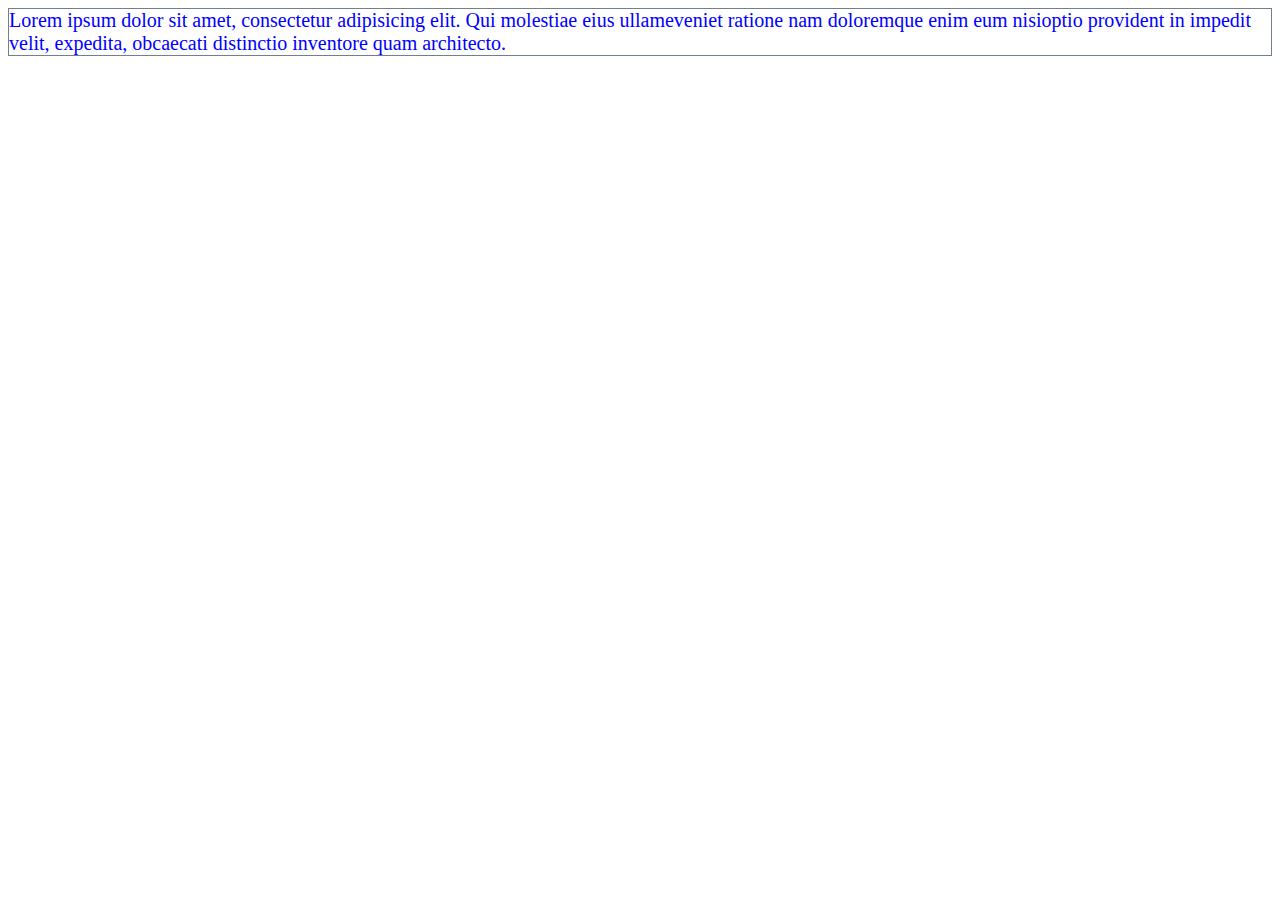
==== Front-end/css_basic.html @ dcbc1e2b "1.3.1) CSS 선언방법" ====
<html>
	<head>
		<style>
			div > p {
				font-size:20px;
			}
		</style>
		<link rel="stylesheet" href="css_basic.css">
	</head>
	<body>
		<div>
			<p style="color:blue;">
				Lorem ipsum dolor sit amet, consectetur adipisicing elit. Qui molestiae eius ullameveniet ratione nam doloremque enim eum nisioptio provident in impedit velit, expedita, obcaecati distinctio inventore quam architecto.
			</p>
		</div>
	</body>
</html>
---- Front-end/css_basic.css ----
div > p {
	border : 1px solid slategray;
}
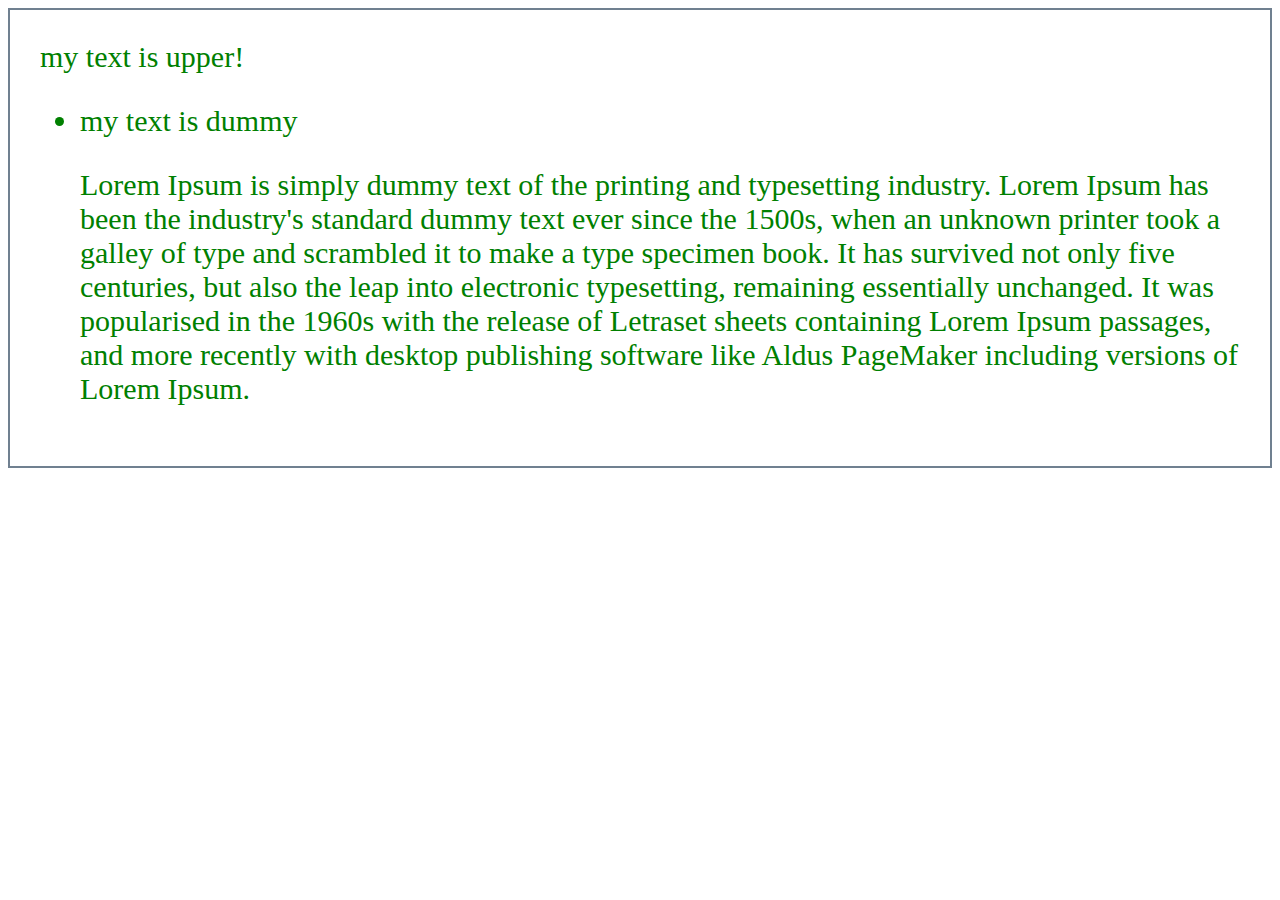
==== commit bb8297f6: "1.3.2) CSS 상속과 우선순위 결정" ====
--- a/Front-end/css_basic.html
+++ b/Front-end/css_basic.html
@@ -1,17 +1,28 @@
 <html>
 	<head>
 		<style>
-			div > p {
-				font-size:20px;
+			body > div {
+				color: green;
+				font-size: 30px;
+				border: 2px solid slategray;
+				padding: 30px;
 			}
 		</style>
 		<link rel="stylesheet" href="css_basic.css">
 	</head>
 	<body>
 		<div>
-			<p style="color:blue;">
-				Lorem ipsum dolor sit amet, consectetur adipisicing elit. Qui molestiae eius ullameveniet ratione nam doloremque enim eum nisioptio provident in impedit velit, expedita, obcaecati distinctio inventore quam architecto.
-			</p>
+			<span>my text is upper!</span>
+			<ul>
+				<li>
+					<span>my text is dummy</span>
+					<div>
+						<p>
+							Lorem Ipsum is simply dummy text of the printing and typesetting industry. Lorem Ipsum has been the industry's standard dummy text ever since the 1500s, when an unknown printer took a galley of type and scrambled it to make a type specimen book. It has survived not only five centuries, but also the leap into electronic typesetting, remaining essentially unchanged. It was popularised in the 1960s with the release of Letraset sheets containing Lorem Ipsum passages, and more recently with desktop publishing software like Aldus PageMaker including versions of Lorem Ipsum.
+						</p>
+					</div>
+				</li>
+			</ul>
 		</div>
 	</body>
 </html>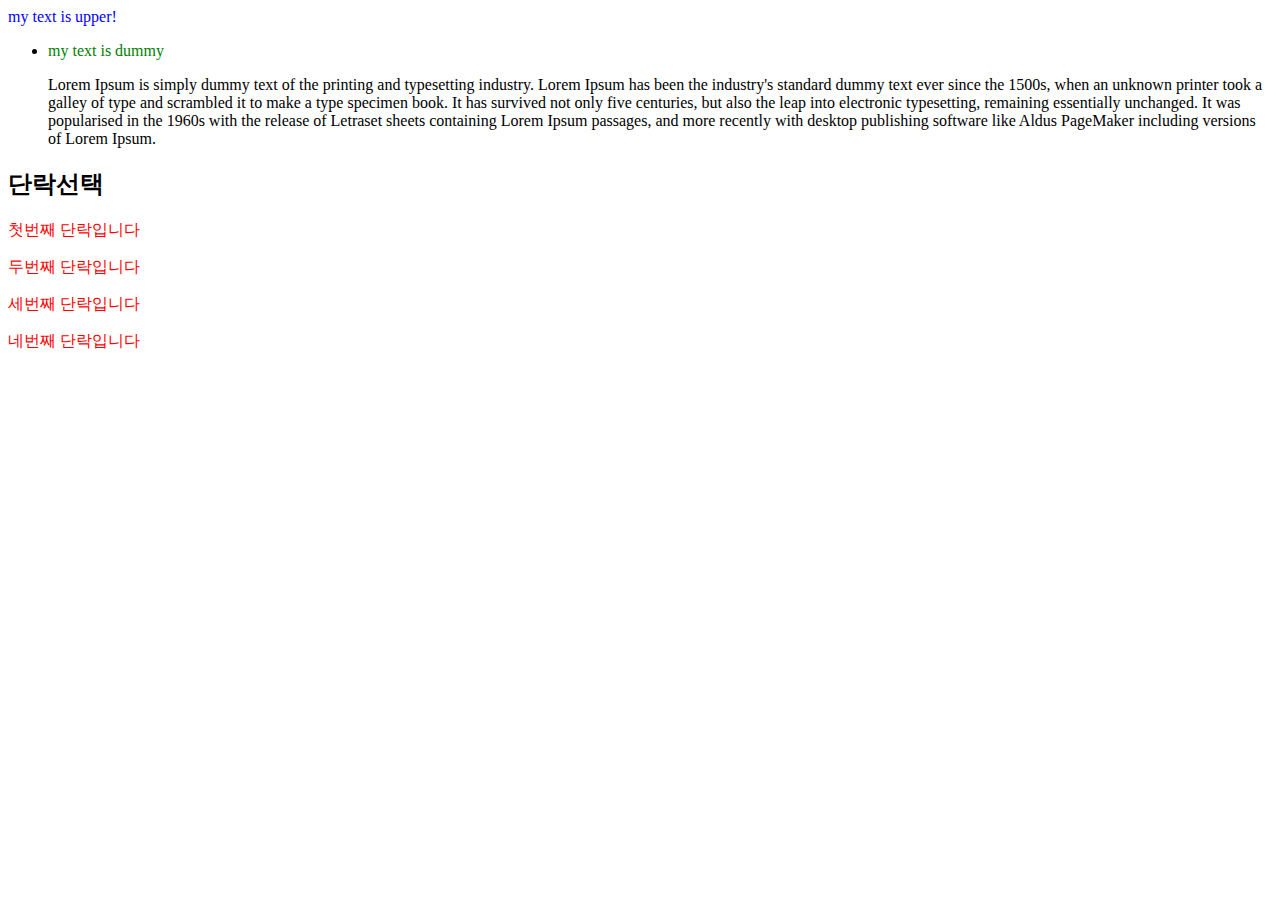
==== commit f320fd34: "1.3.3) CSS Selector" ====
--- a/Front-end/css_basic.html
+++ b/Front-end/css_basic.html
@@ -1,21 +1,24 @@
 <html>
 	<head>
-		<style>
-			body > div {
+		<style>		
+			span#spantag {
 				color: green;
-				font-size: 30px;
-				border: 2px solid slategray;
-				padding: 30px;
+			}
+			span {
+				color: blue;
+			}
+			#dongjin > p {
+				color: red;
 			}
 		</style>
 		<link rel="stylesheet" href="css_basic.css">
 	</head>
 	<body>
-		<div>
+		<div id="dongjin">
 			<span>my text is upper!</span>
 			<ul>
 				<li>
-					<span>my text is dummy</span>
+					<span id="spantag">my text is dummy</span>
 					<div>
 						<p>
 							Lorem Ipsum is simply dummy text of the printing and typesetting industry. Lorem Ipsum has been the industry's standard dummy text ever since the 1500s, when an unknown printer took a galley of type and scrambled it to make a type specimen book. It has survived not only five centuries, but also the leap into electronic typesetting, remaining essentially unchanged. It was popularised in the 1960s with the release of Letraset sheets containing Lorem Ipsum passages, and more recently with desktop publishing software like Aldus PageMaker including versions of Lorem Ipsum.
@@ -23,6 +26,20 @@
 					</div>
 				</li>
 			</ul>
+			
+			<h2>단락선택</h2>
+			<p>
+				첫번째 단락입니다
+			</p>
+			<p>
+				두번째 단락입니다
+			</p>
+			<p>
+				세번째 단락입니다
+			</p>
+			<p>
+				네번째 단락입니다
+			</p>
 		</div>
 	</body>
 </html>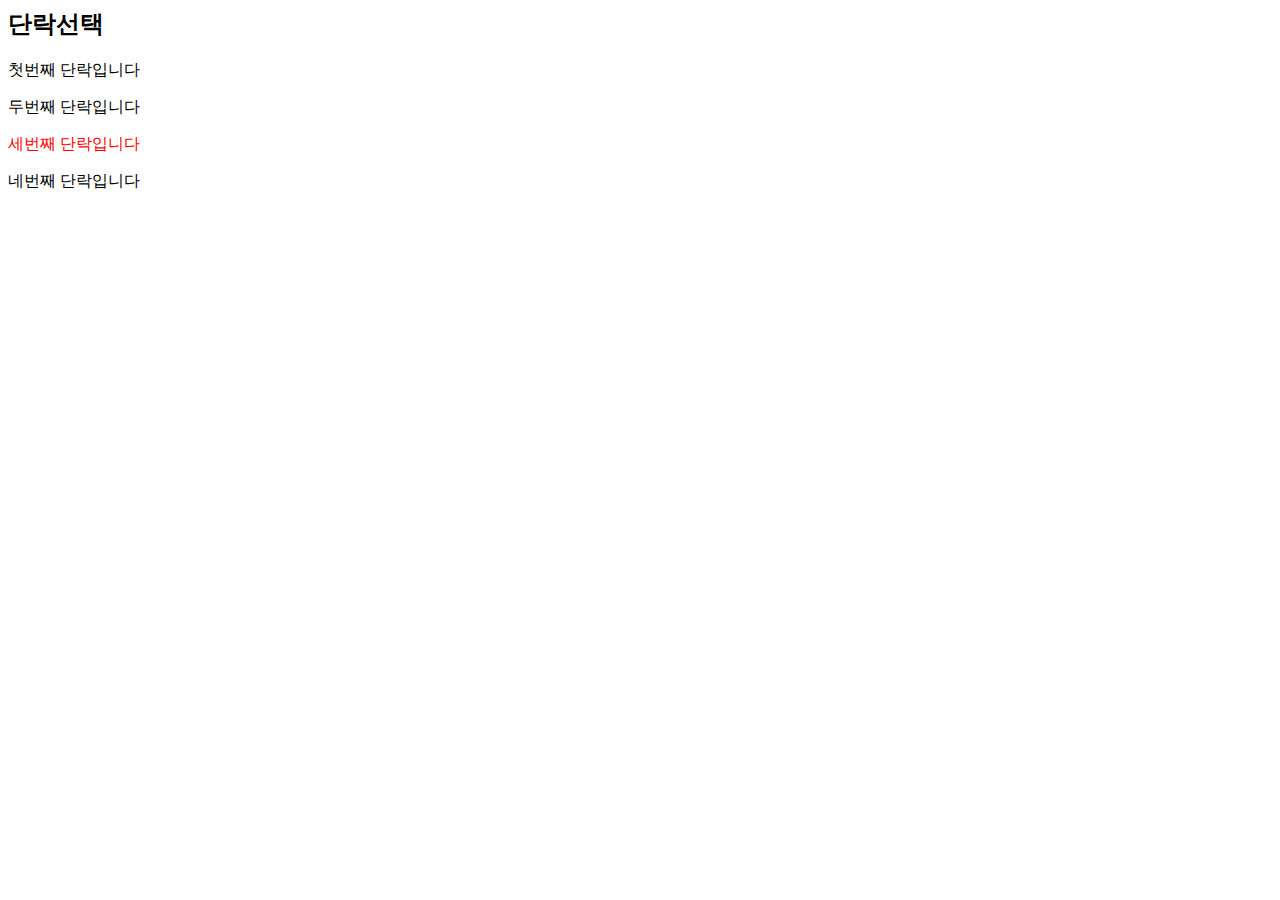
==== commit 5949098e: "21.09.26 - 공부" ====
--- a/Front-end/css_basic.html
+++ b/Front-end/css_basic.html
@@ -7,7 +7,7 @@
 			span {
 				color: blue;
 			}
-			#dongjin > p {
+			#dongjin > p:nth-of-type(3) {
 				color: red;
 			}
 		</style>
@@ -15,18 +15,6 @@
 	</head>
 	<body>
 		<div id="dongjin">
-			<span>my text is upper!</span>
-			<ul>
-				<li>
-					<span id="spantag">my text is dummy</span>
-					<div>
-						<p>
-							Lorem Ipsum is simply dummy text of the printing and typesetting industry. Lorem Ipsum has been the industry's standard dummy text ever since the 1500s, when an unknown printer took a galley of type and scrambled it to make a type specimen book. It has survived not only five centuries, but also the leap into electronic typesetting, remaining essentially unchanged. It was popularised in the 1960s with the release of Letraset sheets containing Lorem Ipsum passages, and more recently with desktop publishing software like Aldus PageMaker including versions of Lorem Ipsum.
-						</p>
-					</div>
-				</li>
-			</ul>
-			
 			<h2>단락선택</h2>
 			<p>
 				첫번째 단락입니다
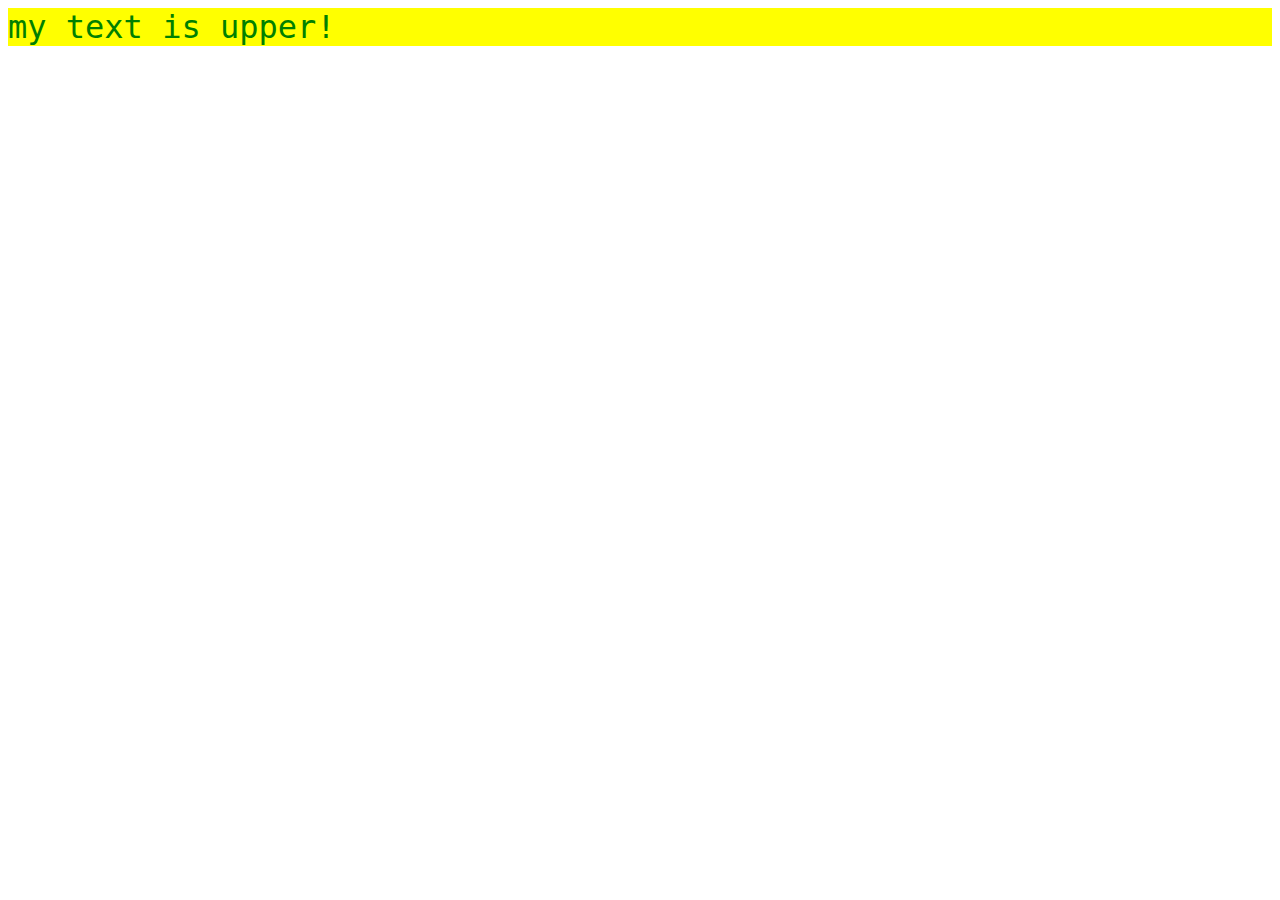
==== commit 830f4db6: "1.3.4) CSS 기본 Style 변경하기" ====
--- a/Front-end/css_basic.html
+++ b/Front-end/css_basic.html
@@ -1,33 +1,21 @@
 <html>
 	<head>
 		<style>		
-			span#spantag {
-				color: green;
+			body > div {
+				font-size: 16px;
+				background-color: yellow;
+				font-family: monospace;
 			}
-			span {
-				color: blue;
-			}
-			#dongjin > p:nth-of-type(3) {
-				color: red;
+			.myspan {
+				color : green;
+				font-size: 2em;
 			}
 		</style>
 		<link rel="stylesheet" href="css_basic.css">
 	</head>
 	<body>
-		<div id="dongjin">
-			<h2>단락선택</h2>
-			<p>
-				첫번째 단락입니다
-			</p>
-			<p>
-				두번째 단락입니다
-			</p>
-			<p>
-				세번째 단락입니다
-			</p>
-			<p>
-				네번째 단락입니다
-			</p>
+		<div>
+			<span class="myspan">my text is upper!</span>
 		</div>
 	</body>
 </html>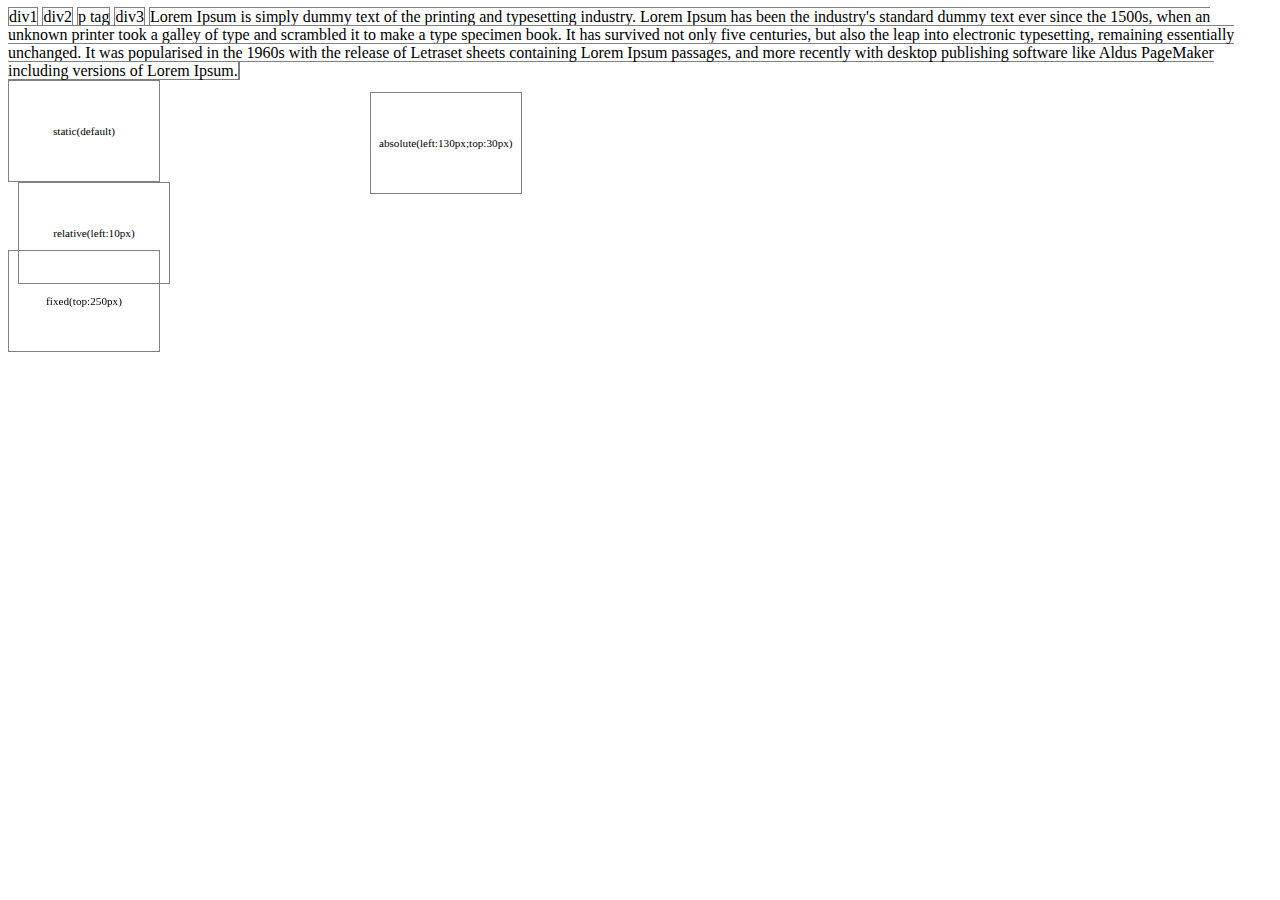
==== commit 3916df3b: "1.3.5) CSS layout Element가 배치되는 방법 - 1" ====
--- a/Front-end/css_basic.html
+++ b/Front-end/css_basic.html
@@ -1,21 +1,37 @@
 <html>
 	<head>
 		<style>		
-			body > div {
-				font-size: 16px;
-				background-color: yellow;
-				font-family: monospace;
-			}
-			.myspan {
-				color : green;
-				font-size: 2em;
+			body > div, p {
+				width:100px;
+				height:100px;
+				border:1px solid gray;
+				display: inline;
 			}
 		</style>
 		<link rel="stylesheet" href="css_basic.css">
 	</head>
 	<body>
+		<div>div1</div>
+		<div>div2</div>
+		<p>p tag</p>
+		<div>div3</div>
 		<div>
-			<span class="myspan">my text is upper!</span>
+			Lorem Ipsum is simply dummy text of the printing and typesetting industry. Lorem Ipsum has been the industry's standard dummy text ever since the 1500s, when an unknown printer took a galley of type and scrambled it to make a type specimen book. It has survived not only five centuries, but also the leap into electronic typesetting, remaining essentially unchanged. It was popularised in the 1960s with the release of Letraset sheets containing Lorem Ipsum passages, and more recently with desktop publishing software like Aldus PageMaker including versions of Lorem Ipsum.
+		</div>
+		
+		<div class="wrap">
+			<div class="static">
+				static(default)
+			</div>
+			<div class="relative">
+				relative(left:10px)
+			</div>
+			<div class="absolute">
+				absolute(left:130px;top:30px)
+			</div>
+			<div class="fixed">
+				fixed(top:250px)
+			</div>
 		</div>
 	</body>
 </html>--- a/Front-end/css_basic.css
+++ b/Front-end/css_basic.css
@@ -0,0 +1,28 @@
+.wrap {
+	position:relative;
+}
+
+.wrap > div {
+	width:150px;
+	height:100px;
+	border:1px solid gray;
+	font-size:0.7em;
+	text-align:center;
+	line-height:100px;
+}
+
+.relative {
+	position:relative;
+	left:10px;
+}
+
+.absolute {
+	position:absolute;
+	left:130px;
+	top:30px;
+}
+
+.fixed {
+	position:fixed;
+	top:250px;
+}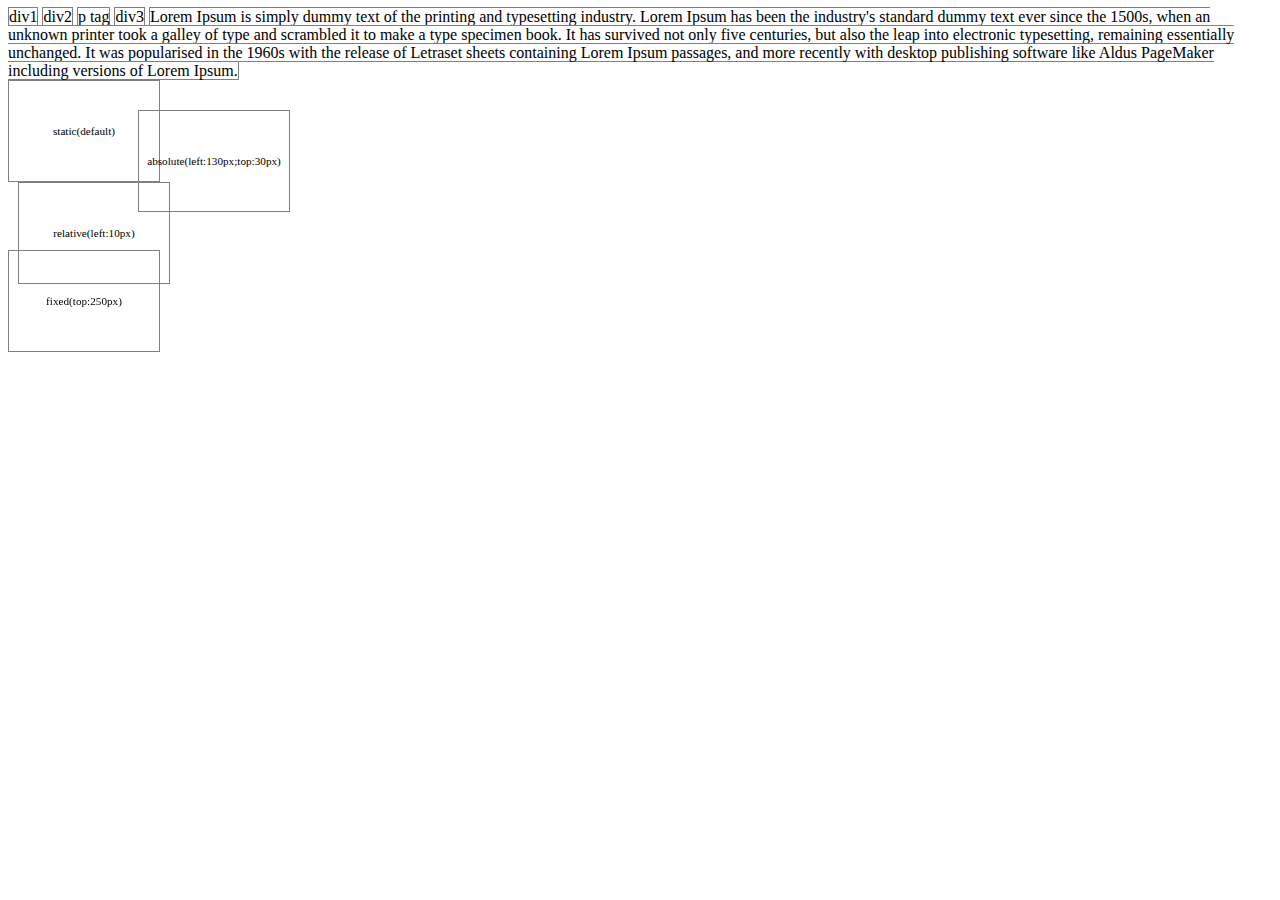
==== commit 5d61d419: "1.3.5) CSS layout Element가 배치되는 방법 - 2" ====
--- a/Front-end/css_basic.html
+++ b/Front-end/css_basic.html
@@ -1,24 +1,21 @@
 <html>
 	<head>
 		<style>		
-			body > div, p {
-				width:100px;
-				height:100px;
-				border:1px solid gray;
-				display: inline;
-			}
+
 		</style>
 		<link rel="stylesheet" href="css_basic.css">
 	</head>
 	<body>
-		<div>div1</div>
-		<div>div2</div>
-		<p>p tag</p>
-		<div>div3</div>
-		<div>
-			Lorem Ipsum is simply dummy text of the printing and typesetting industry. Lorem Ipsum has been the industry's standard dummy text ever since the 1500s, when an unknown printer took a galley of type and scrambled it to make a type specimen book. It has survived not only five centuries, but also the leap into electronic typesetting, remaining essentially unchanged. It was popularised in the 1960s with the release of Letraset sheets containing Lorem Ipsum passages, and more recently with desktop publishing software like Aldus PageMaker including versions of Lorem Ipsum.
+		<div class="display">
+			<div>div1</div>
+			<div>div2</div>
+			<p>p tag</p>
+			<div>div3</div>
+			<div>
+				Lorem Ipsum is simply dummy text of the printing and typesetting industry. Lorem Ipsum has been the industry's standard dummy text ever since the 1500s, when an unknown printer took a galley of type and scrambled it to make a type specimen book. It has survived not only five centuries, but also the leap into electronic typesetting, remaining essentially unchanged. It was popularised in the 1960s with the release of Letraset sheets containing Lorem Ipsum passages, and more recently with desktop publishing software like Aldus PageMaker including versions of Lorem Ipsum.
+			</div>
 		</div>
-		
+
 		<div class="wrap">
 			<div class="static">
 				static(default)
--- a/Front-end/css_basic.css
+++ b/Front-end/css_basic.css
@@ -1,3 +1,11 @@
+.display > * {
+	width:100px;
+	height:100px;
+	border:1px solid gray;
+	display: inline;
+}
+
+
 .wrap {
 	position:relative;
 }
